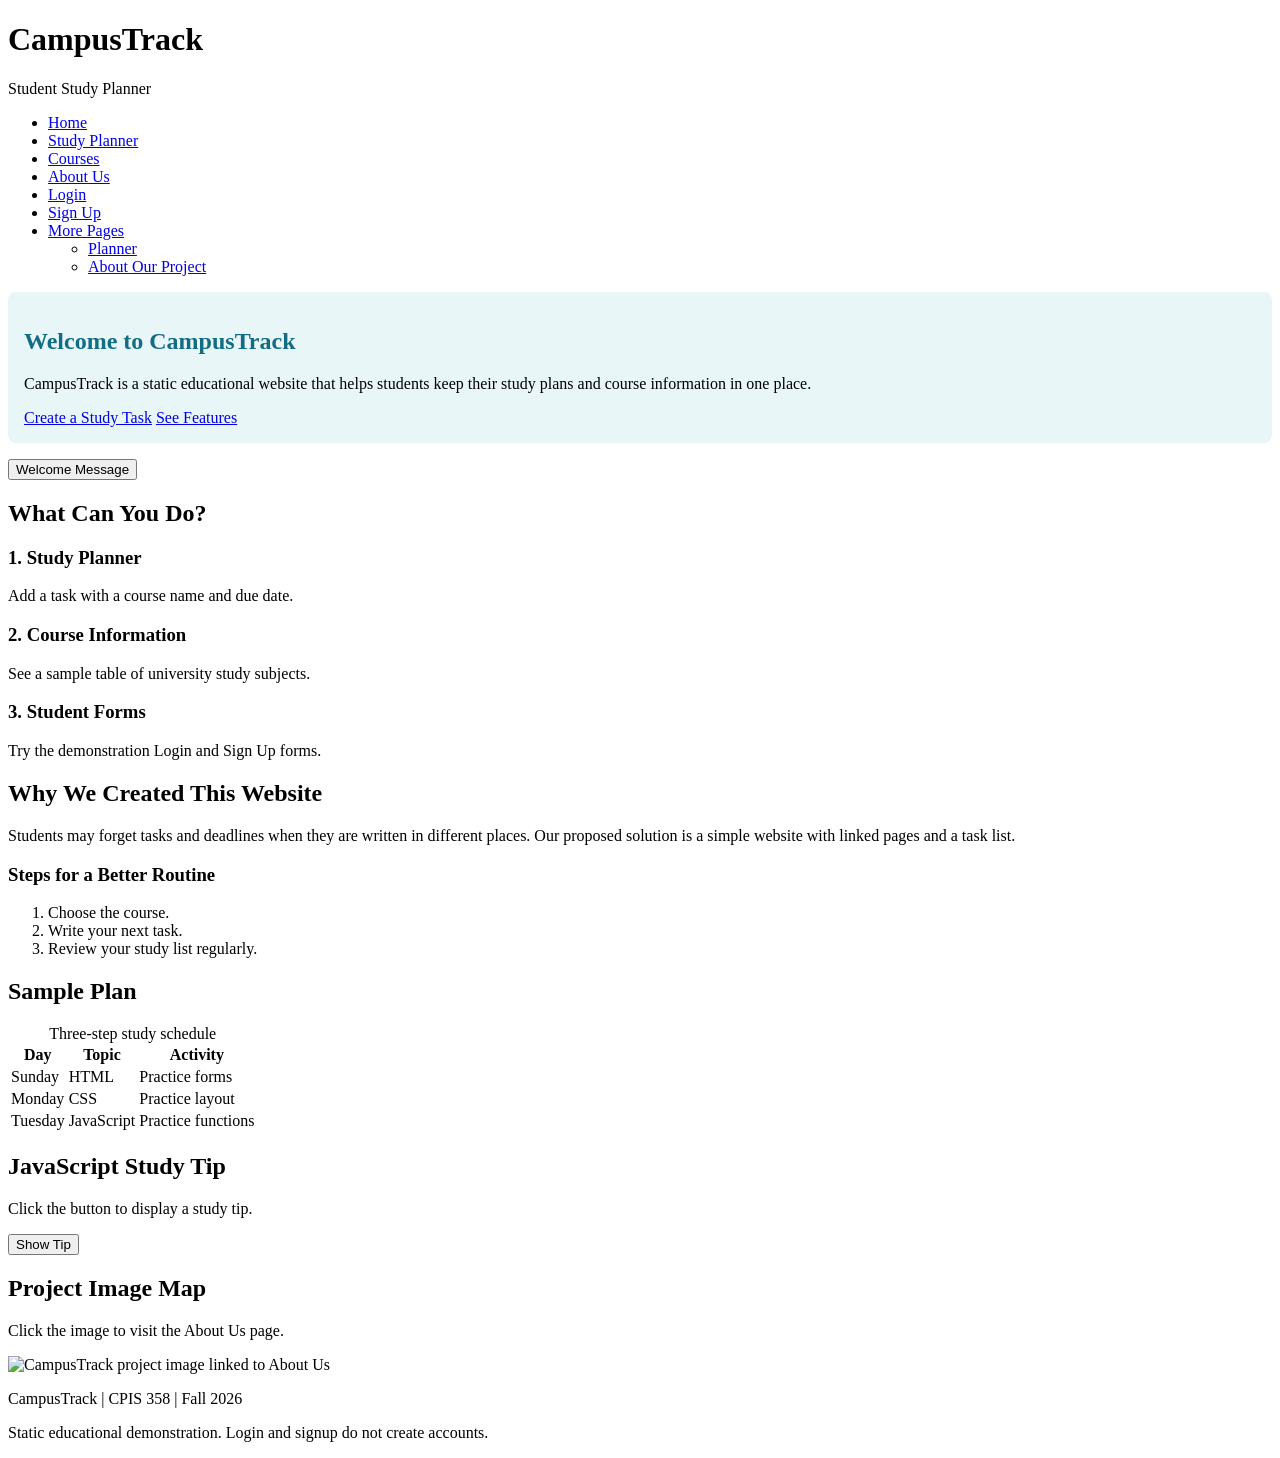
==== index.html @ 70b3813b "Add files via upload" ====
<!DOCTYPE html>
<html lang="en">
<head>
<meta charset="UTF-8">
<meta name="description" content="CampusTrack academic study planner website">
<meta name="viewport" content="width=device-width, initial-scale=1">
<title>Home | CampusTrack</title>
<link rel="stylesheet" type="text/css" href="assets/styles.css">
<style type="text/css">
/* Internal CSS (CSS Part 1) */
#features article { border-left-color: #1d9b8f; }
#top { background-color: #e8f6f8; padding: 16px; border-radius: 8px; }
</style>
<script type="text/javascript">
/* Embedded JavaScript (JavaScript Part 1): function, DOM and onclick */
function welcomeMessage() { document.getElementById('welcome-message').innerHTML = 'Welcome to the CampusTrack project!'; }
</script>
</head>
<body>
<header class="site-header"><div class="container"><h1>CampusTrack</h1><p>Student Study Planner</p></div><nav><div class="container"><ul>
<li><a href="index.html">Home</a></li>
<li><a href="planner.html">Study Planner</a></li>
<li><a href="courses.html">Courses</a></li>
<li><a href="about.html">About Us</a></li>
<li><a href="login.html">Login</a></li>
<li><a href="signup.html">Sign Up</a></li>
<li><a href="#">More Pages</a><ul><li><a href="planner.html">Planner</a></li><li><a href="about.html">About Our Project</a></li></ul></li>
</ul><div class="clear"></div></div></nav></header>
<div class="container"><main>
<section id="top"><h2 style="color:#126c84">Welcome to CampusTrack</h2>
<p>CampusTrack is a static educational website that helps students keep their study plans and course information in one place.</p>
<a class="button" href="planner.html">Create a Study Task</a> <a class="small-button" href="#features">See Features</a>
</section>
<p id="welcome-message"></p><p><button type="button" class="small-button" onclick="welcomeMessage()">Welcome Message</button></p>
<section id="features"><h2>What Can You Do?</h2>
<article><h3>1. Study Planner</h3><p>Add a task with a course name and due date.</p></article>
<article><h3>2. Course Information</h3><p>See a sample table of university study subjects.</p></article>
<article><h3>3. Student Forms</h3><p>Try the demonstration Login and Sign Up forms.</p></article>
</section>
<section><h2>Why We Created This Website</h2>
<p>Students may forget tasks and deadlines when they are written in different places. Our proposed solution is a simple website with linked pages and a task list.</p>
<h3>Steps for a Better Routine</h3>
<ol><li>Choose the course.</li><li>Write your next task.</li><li>Review your study list regularly.</li></ol>
</section>
<section><h2>Sample Plan</h2><table><caption>Three-step study schedule</caption>
<thead><tr><th>Day</th><th>Topic</th><th>Activity</th></tr></thead>
<tbody><tr><td>Sunday</td><td>HTML</td><td>Practice forms</td></tr>
<tr><td>Monday</td><td>CSS</td><td>Practice layout</td></tr>
<tr><td>Tuesday</td><td>JavaScript</td><td>Practice functions</td></tr></tbody></table></section>
<section><h2>JavaScript Study Tip</h2><p id="study-tip">Click the button to display a study tip.</p><button class="button" type="button" onclick="showTip()">Show Tip</button></section>

<section class="map-section">
<h2>Project Image Map</h2>
<p>Click the image to visit the About Us page.</p>
<img src="assets/study-banner.png" alt="CampusTrack project image linked to About Us" width="640" height="180" usemap="#projectmap">
<map name="projectmap"><area shape="rect" coords="0,0,640,180" href="about.html" alt="Visit About Us"></map>
</section>
</main></div>
<footer class="site-footer"><p>CampusTrack | CPIS 358 | Fall 2026</p><p>Static educational demonstration. Login and signup do not create accounts.</p></footer>
<script type="text/javascript" src="assets/app.js"></script>
</body>
</html>
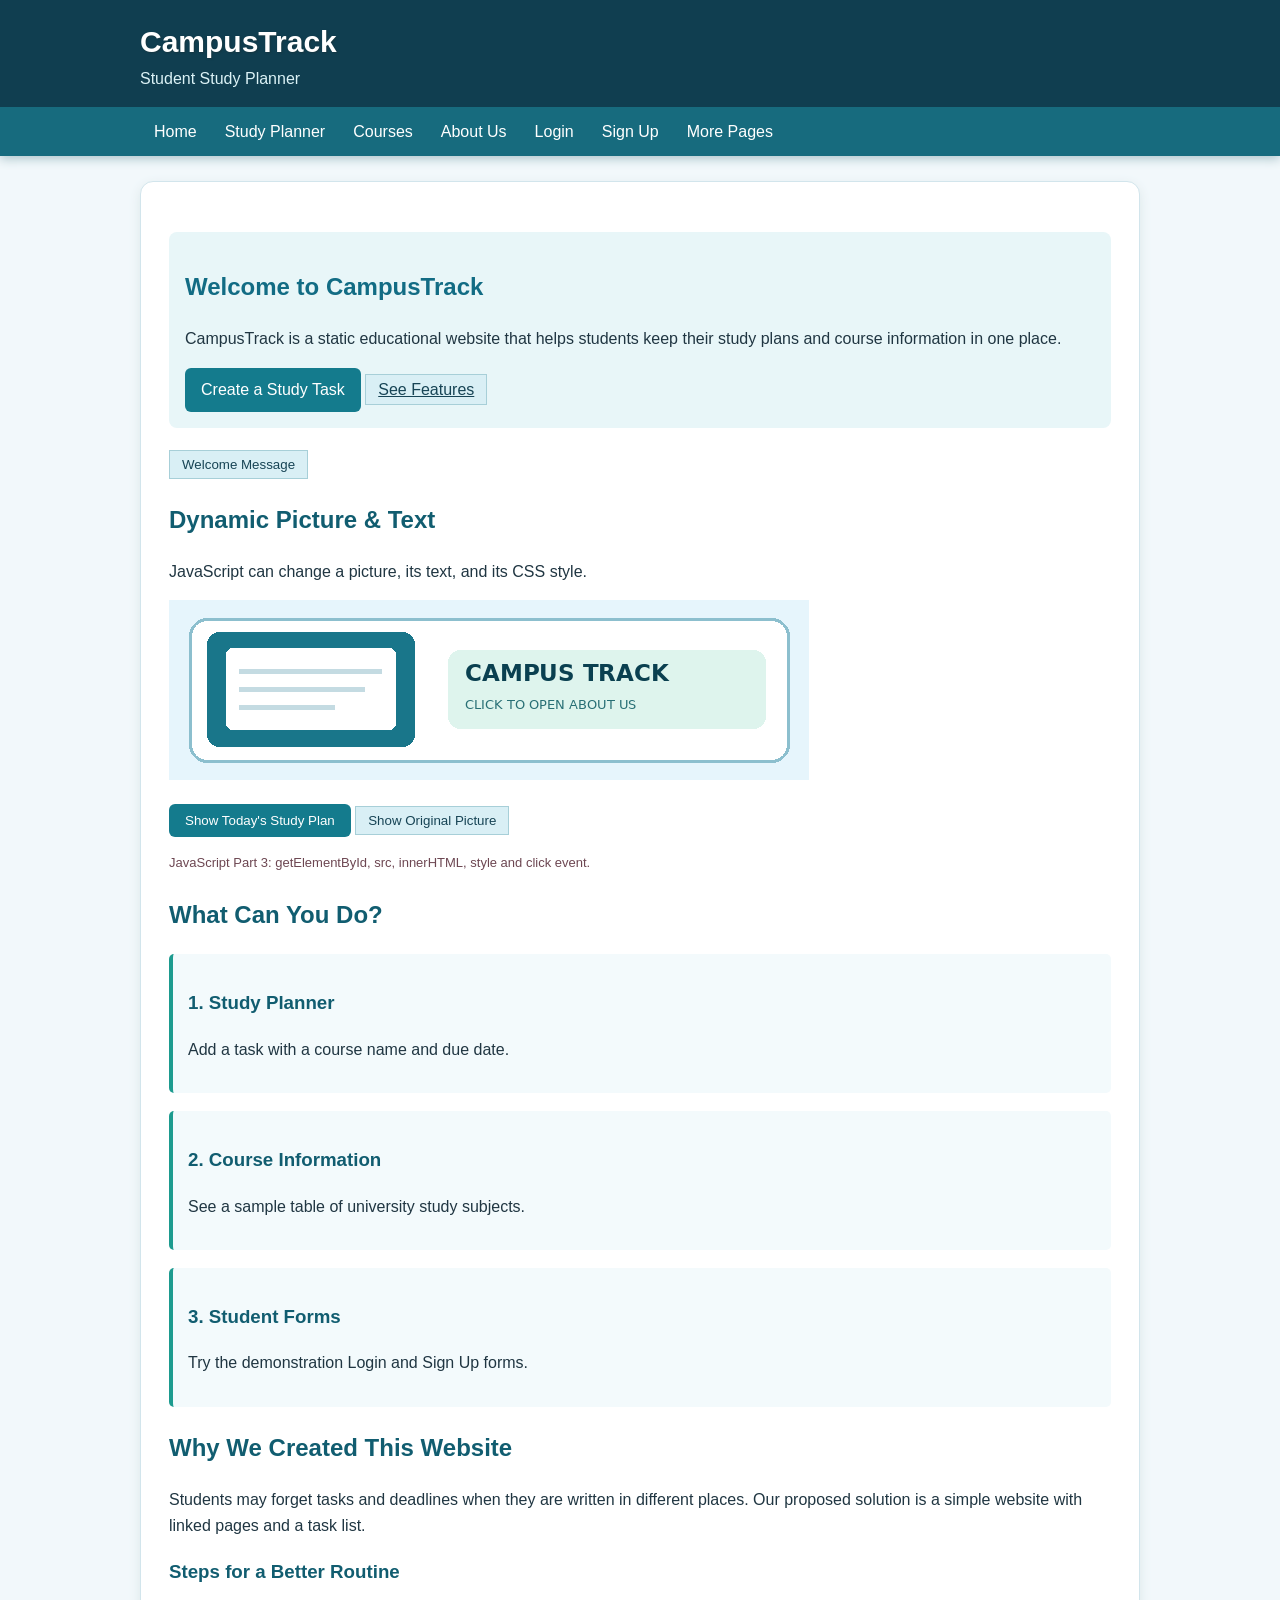
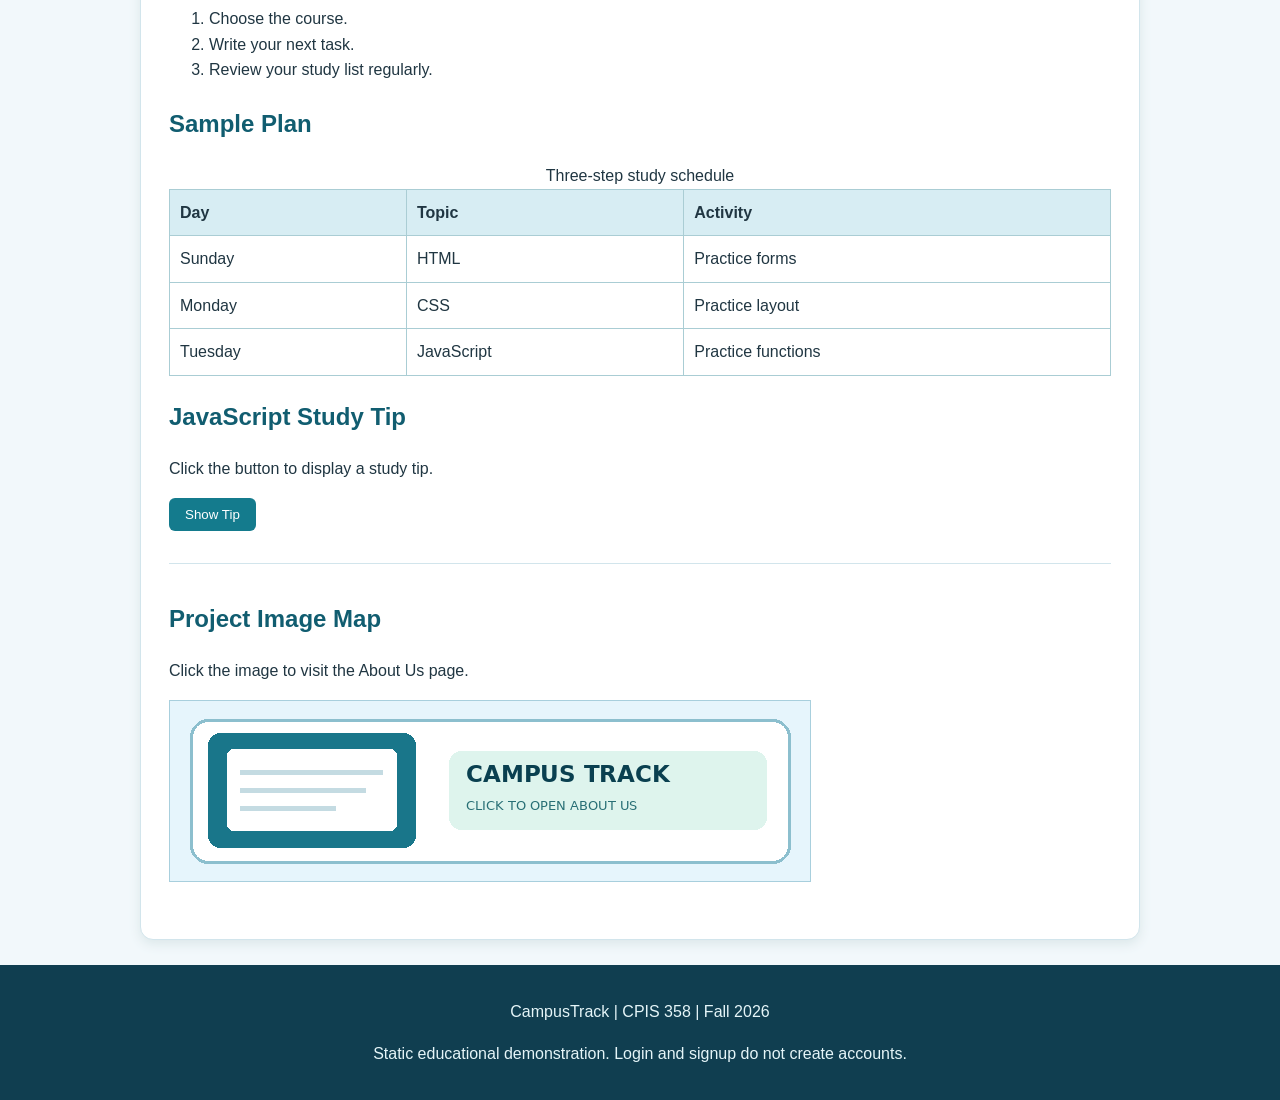
==== commit f90ed0ed: "Add files via upload" ====
--- a/index.html
+++ b/index.html
@@ -32,6 +32,14 @@
 <a class="button" href="planner.html">Create a Study Task</a> <a class="small-button" href="#features">See Features</a>
 </section>
 <p id="welcome-message"></p><p><button type="button" class="small-button" onclick="welcomeMessage()">Welcome Message</button></p>
+<section class="dynamic-panel" id="dynamic-demo">
+<h2 id="dynamic-heading">Dynamic Picture &amp; Text</h2>
+<p id="dynamic-description">JavaScript can change a picture, its text, and its CSS style.</p>
+<img id="dynamic-picture" class="dynamic-picture" src="assets/study-banner.png" width="640" height="180" alt="CampusTrack introductory study banner">
+<p><button type="button" class="button" onclick="changeStudyPicture()">Show Today's Study Plan</button>
+<button type="button" class="small-button" onclick="resetStudyPicture()">Show Original Picture</button></p>
+<p class="notice">JavaScript Part 3: getElementById, src, innerHTML, style and click event.</p>
+</section>
 <section id="features"><h2>What Can You Do?</h2>
 <article><h3>1. Study Planner</h3><p>Add a task with a course name and due date.</p></article>
 <article><h3>2. Course Information</h3><p>See a sample table of university study subjects.</p></article>
--- a/assets/styles.css
+++ b/assets/styles.css
@@ -0,0 +1,52 @@
+/* CPIS-358: external CSS (CSS Part 1 and Part 2) */
+body { margin: 0; background-color: #f2f8fb; color: #203642; font-family: Arial, sans-serif; line-height: 1.6; }
+h1, h2, h3 { color: #115d70; }
+a { color: #116e89; }
+.site-header { background-color: #103e50; color: white; padding: 18px 0 0; box-shadow: 0 3px 10px #aec6cc; }
+.site-header h1 { color: white; margin: 0; font-size: 30px; text-shadow: 1px 1px 2px #163640; }
+.site-header p { color: #dbf2f6; margin: 0 0 15px; }
+.container { width: 88%; max-width: 1000px; margin: auto; }
+/* Menu built with lists, float and hover, as in CSS Part 1 */
+nav { background-color: #176b7e; }
+nav ul { margin: 0; padding: 0; list-style-type: none; }
+nav li { float: left; }
+nav a { display: block; padding: 12px 14px; color: white; text-decoration: none; }
+nav a:hover { background-color: #0d4d61; }
+nav li ul { display: none; position: absolute; background-color: #176b7e; z-index: 20; width: 190px; box-shadow: 2px 4px 9px #a2b4bd; }
+nav li:hover ul { display: block; }
+nav li ul li { float: none; }
+main { background: white; margin-top: 25px; margin-bottom: 25px; padding: 28px; border: 1px solid #d2e5ec; border-radius: 13px; box-shadow: 0 4px 12px #dbe7e9; }
+section { margin: 22px 0; }
+article { margin: 18px 0; padding: 15px; background: #f3fafc; border-left: 4px solid #2b94a6; border-radius: 5px; }
+.box { border: 1px solid #add2dc; border-radius: 10px; padding: 18px; background: #f2fbfd; margin: 12px 0; }
+.button { display: inline-block; background: #147b8d; color: white; padding: 9px 16px; border: none; border-radius: 6px; text-decoration: none; cursor: pointer; }
+.button:hover { background: #0d5162; }
+.small-button { background: #d9eff5; color: #174455; border: 1px solid #a7cfd8; padding: 6px 12px; cursor: pointer; }
+label { display: inline-block; width: 145px; margin: 7px 0; }
+input, select, textarea { padding: 7px; border: 1px solid #b4cdd4; border-radius: 4px; }
+input[type='checkbox'], input[type='radio'] { padding: 0; }
+fieldset { border: 1px solid #b9dce3; margin: 12px 0; border-radius: 8px; }
+legend { color: #14596e; font-weight: bold; }
+table { border-collapse: collapse; width: 100%; margin: 14px 0; }
+th, td { border: 1px solid #aacdd4; padding: 10px; text-align: left; }
+th { background-color: #d7edf3; }
+.notice { color: #6d4752; font-size: 13px; }
+.feedback { color: #156f4a; font-weight: bold; }
+.map-section { margin-top: 32px; border-top: 1px solid #d2e5ec; padding-top: 16px; }
+.map-section img { max-width: 100%; height: auto; border: 1px solid #a8cfdd; }
+/* Layering with position and z-index (CSS Part 1) */
+.layer-area { position: relative; height: 125px; margin: 15px 0; }
+.layer-back { position: absolute; left: 20px; top: 15px; width: 270px; height: 70px; background: #b2dce7; z-index: 1; border-radius: 10px; }
+.layer-front { position: absolute; left: 67px; top: 48px; width: 310px; padding: 15px; background: #f2fff7; border: 1px solid #7cbdac; z-index: 2; border-radius: 10px; box-shadow: 2px 4px 8px #b7ccd2; }
+.float-picture { float: right; width: 185px; background: #d5eef1; padding: 12px; margin: 0 0 12px 17px; border: 1px solid #9fcbd6; border-radius: 6px; text-align: center; }
+.clear { clear: both; }
+.site-footer { background: #103e50; color: #e5f5f8; padding: 18px; text-align: center; }
+/* Media query is included in CSS Part 1 */
+@media screen and (max-width: 700px) {
+  .container { width: 94%; }
+  main { padding: 15px; }
+  nav li { float: none; }
+  nav li ul { position: static; width: 100%; }
+  label { width: auto; display: block; }
+  .layer-front { width: 65%; }
+}
